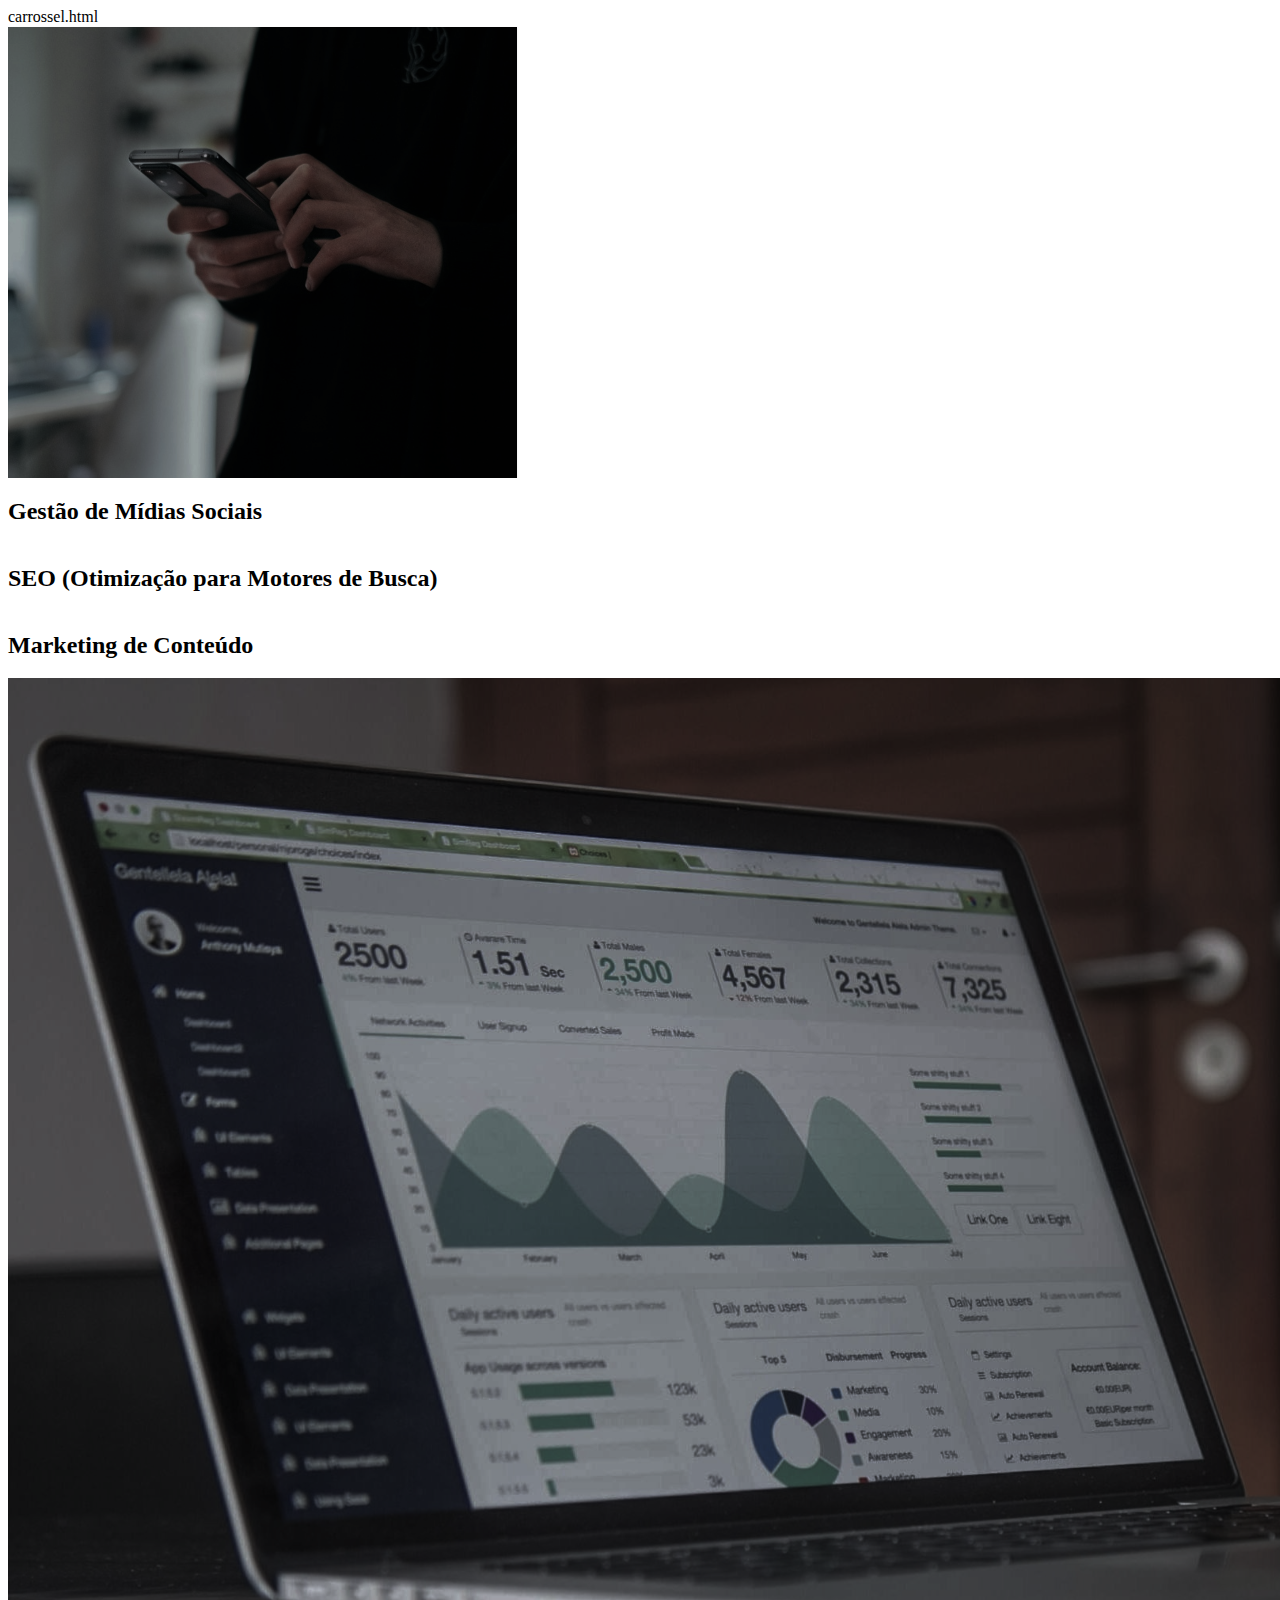
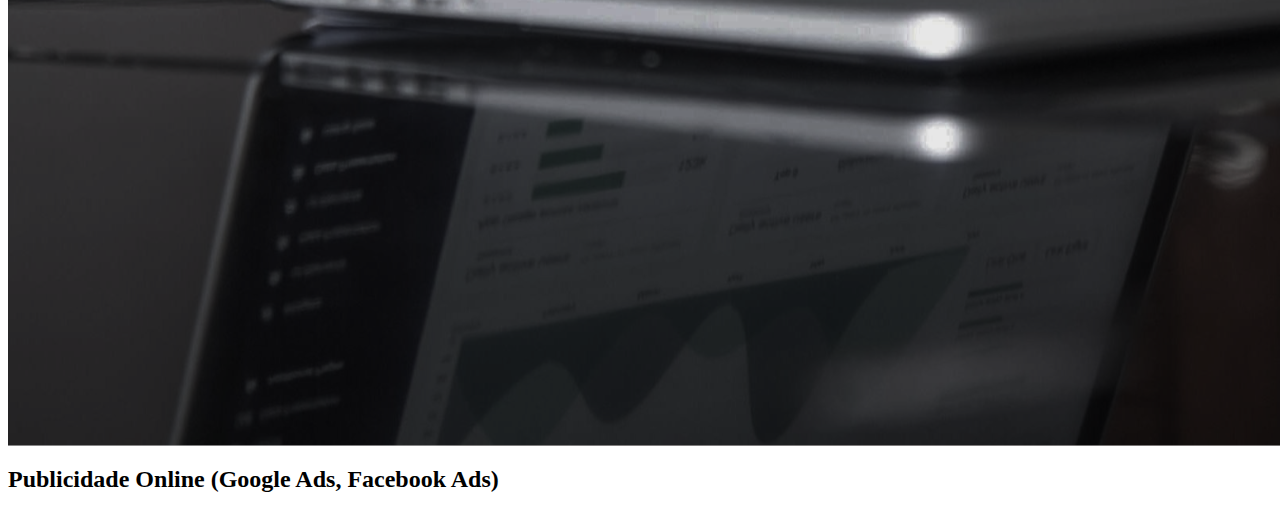
==== carrossel.html @ fdcd9a79 "testes carrossel" ====
carrossel.html
<!DOCTYPE html>
<html lang="en">
<head>
    <meta charset="UTF-8">
    <meta name="viewport" content="width=device-width, initial-scale=1.0">
    <link rel="stylesheet" href="carrossel.css">
    <title>Document</title>
</head>
<body>
    <!-- Slider main container -->
    <div class="swiper">
       
        <div class="swiper-wrapper">
          <div class="swiper-slide">
            <div class="card">
                <div class="image-content">
                    <span class="overlay">
                        <div class="card-image">
                            <img src="./img/foto2.svg" alt="" class="card-img" data-modal="modal1">
                            <h2>Gestão de Mídias Sociais</h2>
                        </div>
                    </span>
                </div>
            </div>
          </div>
          <div class="swiper-slide">
            <div class="card">
                <div class="image-content">
                    <span class="overlay">
                        <div class="card-image">
                            <img src="./img/foto3.svg" alt="" class="card-img" data-modal="modal2">
                            <h2>SEO (Otimização para Motores de Busca)</h2>
                        </div>
                    </span>
                </div>
            </div>
          </div>
          <div class="swiper-slide">
            <div class="card">
                <div class="image-content">
                    <span class="overlay">
                        <div class="card-image">
                            <img src="./img/foto4.svg" alt="" class="card-img" data-modal="modal3">
                            <h2>Marketing de Conteúdo</h2>
                        </div>
                    </span>
                </div>
            </div>
          </div>
          <div class="swiper-slide">
            <div class="card">
                <div class="image-content">
                    <span class="overlay">
                        <div class="card-image">
                            <img src="./img/foto5.svg" alt="" class="card-img" data-modal="modal4">
                            <h2>Publicidade Online (Google Ads, Facebook Ads)</h2>
                        </div>
                    </span>
                </div>
            </div>
          </div>
        
        </div>
        <!-- If we need pagination -->
        <div class="swiper-pagination"></div>
      
        <!-- If we need navigation buttons -->
        <div class="swiper-button-prev"></div>
        <div class="swiper-button-next"></div>
      
        <!-- If we need scrollbar -->
        <div class="swiper-scrollbar"></div>
      </div>

   
</section> 

    <script src="carrossel-servicos.js"></script>
    <script src="https://cdn.jsdelivr.net/npm/swiper@11/swiper-bundle.min.js"></script>
</body>
</html>
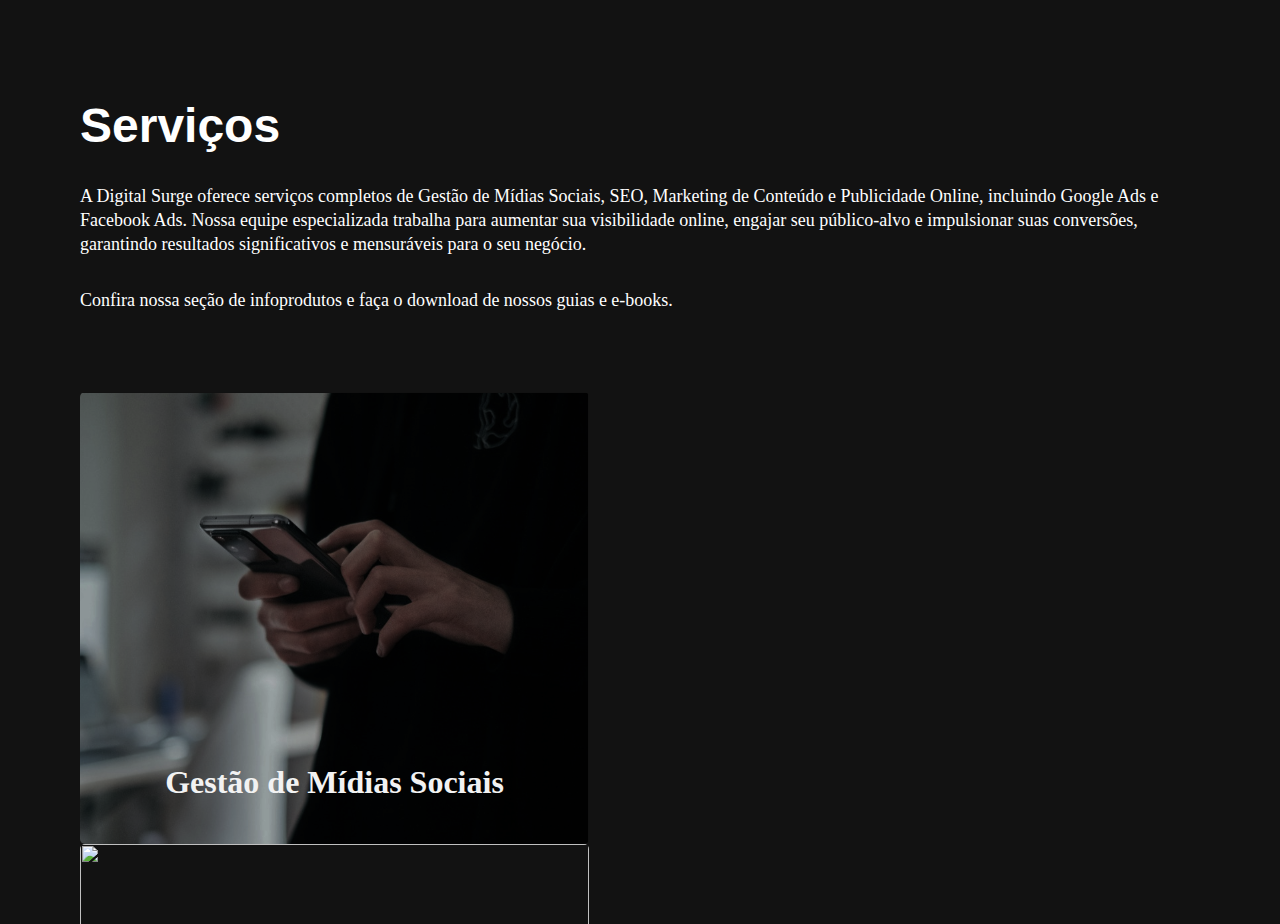
==== commit 58742e5e: "carrossel sem java script" ====
--- a/carrossel.html
+++ b/carrossel.html
@@ -1,81 +1,250 @@
-carrossel.html
 <!DOCTYPE html>
 <html lang="en">
 <head>
     <meta charset="UTF-8">
     <meta name="viewport" content="width=device-width, initial-scale=1.0">
-    <link rel="stylesheet" href="carrossel.css">
+    <link rel="stylesheet" href="./style/carrossel.css">
+    <link rel="stylesheet" href="./style/modal.css">
     <title>Document</title>
 </head>
 <body>
-    <!-- Slider main container -->
-    <div class="swiper">
-       
-        <div class="swiper-wrapper">
-          <div class="swiper-slide">
-            <div class="card">
-                <div class="image-content">
-                    <span class="overlay">
-                        <div class="card-image">
-                            <img src="./img/foto2.svg" alt="" class="card-img" data-modal="modal1">
-                            <h2>Gestão de Mídias Sociais</h2>
-                        </div>
-                    </span>
-                </div>
-            </div>
-          </div>
-          <div class="swiper-slide">
-            <div class="card">
-                <div class="image-content">
-                    <span class="overlay">
-                        <div class="card-image">
-                            <img src="./img/foto3.svg" alt="" class="card-img" data-modal="modal2">
-                            <h2>SEO (Otimização para Motores de Busca)</h2>
-                        </div>
-                    </span>
-                </div>
-            </div>
-          </div>
-          <div class="swiper-slide">
-            <div class="card">
-                <div class="image-content">
-                    <span class="overlay">
-                        <div class="card-image">
-                            <img src="./img/foto4.svg" alt="" class="card-img" data-modal="modal3">
-                            <h2>Marketing de Conteúdo</h2>
-                        </div>
-                    </span>
-                </div>
-            </div>
-          </div>
-          <div class="swiper-slide">
-            <div class="card">
-                <div class="image-content">
-                    <span class="overlay">
-                        <div class="card-image">
-                            <img src="./img/foto5.svg" alt="" class="card-img" data-modal="modal4">
-                            <h2>Publicidade Online (Google Ads, Facebook Ads)</h2>
-                        </div>
-                    </span>
-                </div>
-            </div>
-          </div>
-        
+    <section class="servicos" id="servicos">
+        <h2>Serviços</h2>
+        <div class="textos-servicos">
+            <p>A Digital Surge oferece serviços completos de Gestão de Mídias Sociais, SEO, Marketing de Conteúdo e Publicidade Online, incluindo Google Ads e Facebook Ads. Nossa equipe especializada trabalha para aumentar sua visibilidade online, engajar seu público-alvo e impulsionar suas conversões, garantindo resultados significativos e mensuráveis para o seu negócio.</p>
+            <p>Confira nossa seção de infoprodutos e faça o download de nossos guias e e-books.</p>
         </div>
-        <!-- If we need pagination -->
-        <div class="swiper-pagination"></div>
-      
-        <!-- If we need navigation buttons -->
-        <div class="swiper-button-prev"></div>
-        <div class="swiper-button-next"></div>
-      
-        <!-- If we need scrollbar -->
-        <div class="swiper-scrollbar"></div>
-      </div>
-
-   
-</section> 
-
+            <!-- Slider main container -->
+            <div class="swiper">
+                <!-- Additional required wrapper -->
+                <div class="swiper-wrapper">
+                    <!-- Slides -->
+                    <div class="swiper-slide">
+                        <div class="card">
+                            <div class="image-content">
+                                <span class="overlay">
+                                    <div class="card-image">
+                                        <img src="./img/foto2.svg" alt="" class="card-img" data-modal="modal1">
+                                        <h2>Gestão de Mídias Sociais</h2>
+                                    </div>
+                                </span>
+                            </div>
+                        </div>
+                    </div>
+                    <div class="swiper-slide">
+                        <div class="card">
+                            <div class="image-content">
+                                <span class="overlay">
+                                    <div class="card-image">
+                                        <img src="./img/foto3.svg" alt="" class="card-img" data-modal="modal2">
+                                        <h2>SEO (Otimização para Motores de Busca)</h2>
+                                    </div>
+                                </span>
+                            </div>
+                        </div>
+                    </div>
+                    <div class="swiper-slide">
+                        <div class="card">
+                            <div class="image-content">
+                                <span class="overlay">
+                                    <div class="card-image">
+                                        <img src="./img/foto4.svg" alt="" class="card-img" data-modal="modal3">
+                                        <h2>Marketing de Conteúdo</h2>
+                                    </div>
+                                </span>
+                            </div>
+                        </div>
+                    </div>
+                    <div class="swiper-slide">
+                        <div class="card">
+                            <div class="image-content">
+                                <span class="overlay">
+                                    <div class="card-image">
+                                        <img src="./img/foto5.svg" alt="" class="card-img" data-modal="modal4">
+                                        <h2>Publicidade Online (Google Ads, Facebook Ads)</h2>
+                                    </div>
+                                </span>
+                            </div>
+                        </div>
+                    </div>
+                </div>
+            
+                <!-- If we need navigation buttons -->
+                <div class="swiper-button-prev"></div>
+                <div class="swiper-button-next"></div>
+            
+            </div>
+             <!-- Modais --><!----
+             <div id="modal1" class="modal">
+                <div class="modal-content">
+                    <span class="close">&times;</span>
+                    <p>Nosso serviço de Gestão de Mídias Sociais na Digital Surge é projetado para maximizar sua presença online, engajar seu público e promover sua marca de maneira eficaz. Com estratégias personalizadas e conteúdo atraente, ajudamos a aumentar o alcance e a interação nas suas plataformas sociais. Para saber mais sobre como podemos transformar suas mídias sociais, inscreva-se no formulário e receba nosso material exclusivo diretamente no seu e-mail cadastrado.</p>
+                    <form action="">
+
+                        <div class="form-parte1">
+
+                            <div class="container1-form-parte1">
+                                <label for="nomecompleto">Nome Completo</label>
+                                <input type="text" id="nomecompleto" class="input-padrao" required>
+                            </div>
+
+                            <div class="container1-form-parte1">
+                                <label for="telefone">Telefone</label>
+                                <input type="tel" id="telefone" class="input-padrao" required placeholder="(00) 99999-9999">
+                            </div>
+
+                        </div>
+
+                        <div class="form-parte1">
+
+                            <div class="container1-form-parte1">
+                                <label for="email">Email</label>
+                                <input type="email" id="email" class="input-padrao">
+                            </div>
+
+                            <div class="container1-form-parte1">
+                                <label for="redesocial">Rede Social</label>
+                                <input type="tel" id="redesocial" class="input-padrao" required placeholder="https://instagram.com/">
+                            </div>
+
+                        </div>
+
+                        <label class="checkbox"><input type="checkbox">Li e concordo com os Termos & Condições.</label>
+
+                        <input type="submit" value="ENVIAR MENSAGEM" class="enviar">
+
+                    </form>
+                </div>
+            </div>
+            
+            <div id="modal2" class="modal">
+                <div class="modal-content">
+                    <span class="close">&times;</span>
+                    <p>Nosso serviço de SEO (Otimização para Motores de Busca) é voltado para melhorar significativamente a visibilidade do seu site nos resultados de pesquisa, atraindo mais tráfego orgânico e qualificando leads. Com técnicas avançadas de SEO, como otimização de palavras-chave, melhorias técnicas e estratégias de link building, garantimos que seu site esteja sempre bem posicionado. Para descobrir como podemos impulsionar seu ranking nos motores de busca, inscreva-se no formulário e receba nosso material no e-mail cadastrado.</p>
+                    <form action="">
+
+                        <div class="form-parte1">
+
+                            <div class="container1-form-parte1">
+                                <label for="nomecompleto">Nome Completo</label>
+                                <input type="text" id="nomecompleto" class="input-padrao" required>
+                            </div>
+
+                            <div class="container1-form-parte1">
+                                <label for="telefone">Telefone</label>
+                                <input type="tel" id="telefone" class="input-padrao" required placeholder="(00) 99999-9999">
+                            </div>
+
+                        </div>
+
+                        <div class="form-parte1">
+
+                            <div class="container1-form-parte1">
+                                <label for="email">Email</label>
+                                <input type="email" id="email" class="input-padrao">
+                            </div>
+
+                            <div class="container1-form-parte1">
+                                <label for="redesocial">Rede Social</label>
+                                <input type="tel" id="redesocial" class="input-padrao" required placeholder="https://instagram.com/">
+                            </div>
+
+                        </div>
+
+                        <label class="checkbox"><input type="checkbox">Li e concordo com os Termos & Condições.</label>
+
+                        <input type="submit" value="ENVIAR MENSAGEM" class="enviar">
+
+                    </form>
+
+                </div>
+            </div>
+            
+            <div id="modal3" class="modal">
+                <div class="modal-content">
+                    <span class="close">&times;</span>
+                    <p>Nosso serviço de Marketing de Conteúdo é projetado para criar e distribuir conteúdo relevante e valioso que atraia e engaje seu público-alvo, promovendo a sua marca e impulsionando conversões. Desenvolvemos estratégias de conteúdo personalizadas que incluem blogs, artigos, infográficos e muito mais, tudo alinhado aos interesses e necessidades do seu mercado. Para saber como podemos transformar sua estratégia de conteúdo, inscreva-se no formulário e receba nosso material exclusivo diretamente no e-mail cadastrado.</p>
+                    <form action="">
+
+                        <div class="form-parte1">
+
+                            <div class="container1-form-parte1">
+                                <label for="nomecompleto">Nome Completo</label>
+                                <input type="text" id="nomecompleto" class="input-padrao" required>
+                            </div>
+
+                            <div class="container1-form-parte1">
+                                <label for="telefone">Telefone</label>
+                                <input type="tel" id="telefone" class="input-padrao" required placeholder="(00) 99999-9999">
+                            </div>
+
+                        </div>
+
+                        <div class="form-parte1">
+
+                            <div class="container1-form-parte1">
+                                <label for="email">Email</label>
+                                <input type="email" id="email" class="input-padrao">
+                            </div>
+
+                            <div class="container1-form-parte1">
+                                <label for="redesocial">Rede Social</label>
+                                <input type="tel" id="redesocial" class="input-padrao" required placeholder="https://instagram.com/">
+                            </div>
+
+                        </div>
+
+                        <label class="checkbox"><input type="checkbox">Li e concordo com os Termos & Condições.</label>
+
+                        <input type="submit" value="ENVIAR MENSAGEM" class="enviar">
+
+                    </form>
+
+                </div>
+            </div>
+            
+            <div id="modal4" class="modal">
+                <div class="modal-content">
+                    <span class="close">&times;</span>
+                    <p>O serviço de Publicidade Online na Digital Surge, especializado em Google Ads e Facebook Ads, é projetado para aumentar sua visibilidade e gerar leads qualificados de maneira eficaz. Com campanhas personalizadas que alcançam o público-alvo com precisão, otimizando continuamente para garantir o melhor retorno. Para descobrir como nossa expertise em publicidade online pode impulsionar seu negócio, inscreva-se no formulário e receba nosso material exclusivo diretamente no seu e-mail cadastrado.</p>
+                    <form action="">
+
+                        <div class="form-parte1">
+
+                            <div class="container1-form-parte1">
+                                <label for="nomecompleto">Nome Completo</label>
+                                <input type="text" id="nomecompleto" class="input-padrao" required>
+                            </div>
+
+                            <div class="container1-form-parte1">
+                                <label for="telefone">Telefone</label>
+                                <input type="tel" id="telefone" class="input-padrao" required placeholder="(00) 99999-9999">
+                            </div>
+
+                        </div>
+
+                        <div class="form-parte1">
+
+                            <div class="container1-form-parte1">
+                                <label for="email">Email</label>
+                                <input type="email" id="email" class="input-padrao">
+                            </div>
+
+                            <div class="container1-form-parte1">
+                                <label for="redesocial">Rede Social</label>
+                                <input type="tel" id="redesocial" class="input-padrao" required placeholder="https://instagram.com/">
+                            </div>
+
+                        </div>
+
+                        <label class="checkbox"><input type="checkbox">Li e concordo com os Termos & Condições.</label>
+
+                        <input type="submit" value="ENVIAR MENSAGEM" class="enviar">
+
+                    </form>
+                </div>
+            </div>-->
+    </section>        
     <script src="carrossel-servicos.js"></script>
     <script src="https://cdn.jsdelivr.net/npm/swiper@11/swiper-bundle.min.js"></script>
 </body>
--- a/style/carrossel.css
+++ b/style/carrossel.css
@@ -0,0 +1,124 @@
+* {
+    margin: 0;
+    padding: 0;
+    font-family: 'Poppins', sans-serif;
+}
+
+p {
+    font-family: Lato;
+    font-size: 1.125rem;
+    font-weight: 500;
+    line-height: 24px;
+    color: #333333
+}
+
+
+
+html {
+    scroll-behavior: smooth;    
+}
+
+.servicos {
+    background: #121212;
+    padding: 80px;
+    overflow-x: hidden;
+    padding-top: 100px;
+}
+
+.servicos h2 {
+    font-size: 3rem;
+    font-weight: 700;
+    line-height: 52px;
+    color: #FFFFFF;
+    margin-bottom: 32px;
+}
+
+.textos-servicos {
+    display: flex;
+    flex-direction: column;
+    gap: 32px; 
+    margin-bottom: 80px;
+}
+
+.textos-servicos p {
+    font-family: Lato;
+    font-size: 1.125rem;
+    font-weight: 500;
+    line-height: 24px;
+    color: #FFFFFF;
+}
+
+.card-image {
+    position: relative; 
+    width: 509px;
+    height: 452px;
+    border-radius: 5px;
+    cursor: pointer;
+}
+
+.card-image .card-img {
+    height: 100%;
+    width: 100%;
+    object-fit: cover;
+    border-radius: 5px;
+}
+
+.card-image h2 {
+    position: absolute; 
+    bottom: 10px; 
+    left: 50%; 
+    transform: translateX(-50%); 
+    font-family: Poppins;
+    font-size: 2rem;
+    line-height: 40px;
+    color:#F2F2F2;
+    border-radius: 5px; 
+    text-align: center; 
+    width: 90%; 
+}
+
+.swiper {
+    max-width: 1430px;
+    width: 100%;
+    height: 452px;
+    --swiper-navigation-color: #fff;
+}
+
+
+
+@media (max-width: 508px) {
+
+    .card-image {
+        position: relative; 
+        width: 100%;
+        height: 271px;
+        border-radius: 5px;
+        cursor: pointer;
+    }
+
+    .swiper {
+       /* max-width: 1430px;*/
+        width: 100%;
+        height: 271px;
+        --swiper-navigation-color: #fff;
+    }
+
+    .servicos {
+        padding: 20px;
+    }
+
+    .servicos h2 {
+        font-size: 1.5rem;
+        line-height: 32px;
+        margin-bottom: 10px;
+    }
+
+    .textos-servicos {
+        margin-bottom: 20px;
+    }
+    
+    .textos-servicos p {
+        font-size: 0.975rem;
+        line-height: 20px;
+    }
+}--- a/style/modal.css
+++ b/style/modal.css
@@ -0,0 +1,90 @@
+/* Estilos para o modal */
+.modal {
+    display: none; /* Escondido por padrão */
+    position: fixed; /* Fixo na tela */
+    z-index: 1; /* Ficar na frente */
+    left: 0;
+    top: 0;
+    width: 100%; /* Largura total */
+    height: 100%; /* Altura total */
+    overflow: auto; /* Habilitar rolagem se necessário */
+    background-color: rgb(0,0,0); /* Fallback */
+    background-color: rgba(0,0,0,0.4); /* Fundo com opacidade */
+}
+
+/* Estilo do conteúdo do modal */
+.modal-content {
+    background-color: #fefefe;
+    margin: 15% auto; /* 15% do topo e centralizado */
+    padding: 70px;
+    border: 1px solid #888;
+    max-width: 1280px; /* Largura máxima */
+    position: relative; /* Adicione esta linha */
+}
+
+/* Estilo do botão de fechar */
+.close {
+    color: #FF5733;
+    float: right;
+    font-size: 1.75rem;
+    font-weight:500; /* Alterar para 'normal' ou um valor mais baixo */
+    position: absolute; /* Posição absoluta */
+    top: 40px; /* Ajuste a distância do topo conforme necessário */
+    right: 40px; /* Ajuste a distância da direita conforme necessário */
+}
+
+.close:hover,
+.close:focus {
+    color: black;
+    text-decoration: none;
+    cursor: pointer;
+}
+
+.modal-content p{
+    margin-bottom: 40px;
+}
+
+@media (max-width: 360px) {
+    /* Ajustes para modais em telas pequenas */
+    .modal-content {
+        margin: 50% auto; /* Centralizado com menos margem no topo */
+        padding: 20px; /* Menor padding */
+        width: 90%; /* Ajustar a largura para 90% da tela */
+    }
+
+    .modal-content p {
+        font-size: 1rem;
+    }
+
+    .close {
+        top: 10px; /* Menor distância do topo */
+        right: 10px; /* Menor distância da direita */
+        font-size: 1.5rem; /* Reduzir o tamanho da fonte */
+        display: block; /* Certificar que o botão é exibido */
+    }
+
+    .modal-content p {
+        margin-bottom: 20px; /* Menor margem inferior */
+    }
+
+    .form-parte1 {
+        display: flex;
+        flex-direction: column; /* Colocar itens em coluna */
+    }
+
+    .container1-form-parte1 {
+        margin-bottom: 10px; /* Margem inferior para espaçamento */
+    }
+
+    .input-padrao {
+        width: 100%; /* Ajustar inputs para a largura total */
+    }
+
+    label.checkbox {
+        font-size: 0.8rem; /* Ajustar tamanho da fonte */
+    }
+
+    .enviar {
+        width: 100%; /* Botão de enviar ocupa a largura total */
+    }
+}